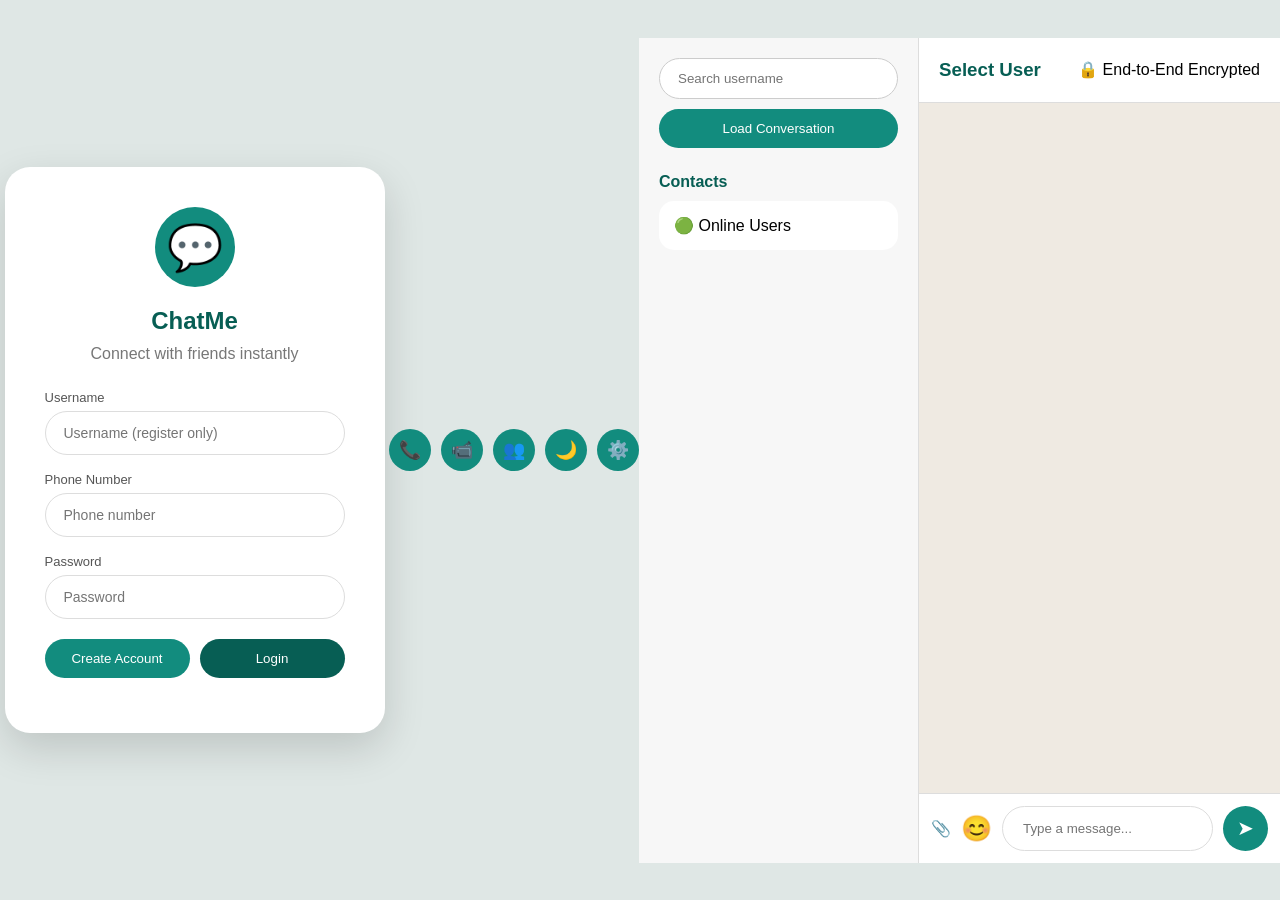
==== templates/index.html @ 899a7d26 "Add settings panel with profile and options" ====
<!DOCTYPE html>
<html lang="en">

<head>

<meta charset="UTF-8">

<meta name="viewport" content="width=device-width, initial-scale=1.0">

<title>ChatMe</title>


<link rel="stylesheet" href="/static/style.css">


</head>


<body>


<div class="app-container">


<!-- =========================
AUTH PAGE
========================= -->


<section id="auth-page" class="auth-container">


<div class="auth-card">


<div class="app-logo">
💬
</div>


<h1>
ChatMe
</h1>


<p>
Connect with friends instantly
</p>




<div class="input-group">

<label>
Username
</label>

<input
id="username"
type="text"
placeholder="Username (register only)"
>

</div>





<div class="input-group">

<label>
Phone Number
</label>

<input
id="phone"
type="text"
placeholder="Phone number"
>

</div>





<div class="input-group">

<label>
Password
</label>

<input
id="password"
type="password"
placeholder="Password"
>

</div>





<div class="auth-buttons">


<button
class="primary-btn"
onclick="register()">

Create Account

</button>




<button
class="secondary-btn"
onclick="login()">

Login

</button>



</div>





<div id="authMessage"
class="auth-message">

</div>



</div>


</section>









<!-- =========================
CHAT PAGE
========================= -->


<section id="chat-page"
class="chat-container hidden">





<header class="top-bar">



<div class="profile-area">


<div class="avatar">

<img
id="profile-picture"
src="/static/default-avatar.png"
alt="Profile">

</div


<div>

<h2>
ChatMe
</h2>


<span id="status">
Offline
</span>


</div>


</div>







<div class="top-actions">

<button onclick="startAudioCall()" title="Audio Call">
📞
</button>

<button onclick="startVideoCall()" title="Video Call">
📹
</button>

<button onclick="createGroupCall()" title="Group Call">
👥
</button>

<button onclick="toggleTheme()" title="Dark Mode">
🌙
</button>

<button onclick="openSettings()" title="Settings">
⚙️
</button>

</div>



</header>









<div class="chat-layout">





<!-- SIDEBAR -->


<aside class="sidebar">


<div class="search-box">


<input
id="receiver"
type="text"
placeholder="Search username"
>


</div>





<button
class="load-btn"
onclick="loadMessages()">

Load Conversation

</button>





<div class="contact-title">

Contacts

</div>




<div id="contacts">


<div class="contact-item">

🟢 Online Users

</div>


</div>



</aside>









<!-- CHAT AREA -->


<main class="chat-window">





<div class="conversation-header">


<div>

<h3 id="chatUser">

Select User

</h3>


<span id="typing">

</span>

</div>



<span id="encryption-status">

🔒 End-to-End Encrypted

</span>


</div>








<div class="message-area">


<ul id="messages">

</ul>


</div>









<!-- CALL AREA -->


<div id="call-area"
class="call-area hidden">


<div class="video-box">


<video
id="localVideo"
autoplay
muted>
</video>


<span>
You
</span>


</div>





<div class="video-box">


<video
id="remoteVideo"
autoplay>
</video>


<span>
Remote
</span>


</div>



</div>









<!-- MESSAGE INPUT -->


<div class="message-input-area">





<label class="attach-btn">

📎


<input
id="file"
type="file"
hidden
accept="image/*,video/*,audio/*,.pdf,.doc,.docx,.txt"
onchange="uploadFile()"
>


</label>







<button
class="emoji-btn"
onclick="toggleEmoji()">

😊

</button>







<input
id="message"
type="text"
placeholder="Type a message..."
onkeypress="enterSend(event)"
>







<button
class="send-btn"
onclick="sendMessage()">

➤

</button>



</div>









<!-- EMOJI PANEL -->


<div id="emoji-panel"
class="emoji-panel hidden">


<button onclick="addEmoji('😀')">
😀
</button>


<button onclick="addEmoji('😂')">
😂
</button>


<button onclick="addEmoji('❤️')">
❤️
</button>


<button onclick="addEmoji('👍')">
👍
</button>


<button onclick="addEmoji('🔥')">
🔥
</button>


<button onclick="addEmoji('😍')">
😍
</button>



</div>









<!-- FILE PREVIEW -->


<div id="file-preview"
class="file-preview hidden">

</div>









<!-- GROUP CALL MODAL -->


<div id="group-call-modal"
class="modal hidden">



<div class="modal-card">


<h3>
Group Call
</h3>



<input
id="roomId"
type="text"
placeholder="Room ID"
>





<button onclick="joinGroupCall()">

Join Room

</button>





<button onclick="closeModal()">

Close

</button>



</div>


</div>









</main>


</div>






</section>




<!-- =====================================
SETTINGS PANEL
===================================== -->

<div id="settings-panel"
class="settings-panel hidden">

<div class="settings-header">

<h2>
Settings
</h2>

<button onclick="closeSettings()">
✖
</button>

</div>


<!-- PROFILE -->

<div class="settings-profile">

<img
id="settings-avatar"
src="/static/default-avatar.png">

<h3 id="settings-name">
Username
</h3>

<p id="settings-bio">
No bio yet.
</p>

<label
class="profile-upload">

📷 Change Profile Picture

<input

id="profile-upload"

type="file"

accept="image/*"

hidden

onchange="uploadProfilePicture()">

</label>

</div>


<div class="settings-list">

<button onclick="openProfileSettings()">
👤 Profile
</button>

<button onclick="openPrivacySettings()">
🔒 Privacy
</button>

<button onclick="openNotificationSettings()">
🔔 Notifications
</button>

<button onclick="openAppearanceSettings()">
🌙 Appearance
</button>

<button onclick="openStorageSettings()">
☁ Storage
</button>

<button onclick="openAccountSettings()">
🔑 Account
</button>

<button onclick="logout()">
🚪 Logout
</button>

</div>

</div>
  


<script src="/static/app.js"></script>



</div>


</body>


</html>
---- static/style.css ----
/*
Mobile Chat App
Modern WhatsApp Inspired UI
*/


* {

    margin:0;

    padding:0;

    box-sizing:border-box;

    font-family:'Inter', Arial, sans-serif;

}



body {

    height:100vh;

    background:#dfe7e5;

    display:flex;

    justify-content:center;

    align-items:center;

    overflow:hidden;

}



.hidden {

    display:none !important;

}



button {

    border:none;

    cursor:pointer;

    transition:.3s;

}



button:hover {

    opacity:.85;

}



button:active {

    transform:scale(.95);

}




/* ==========================
   APP CONTAINER
========================== */


.app-container {

    width:100%;

    height:100vh;

    display:flex;

    justify-content:center;

    align-items:center;

}




/* ==========================
   AUTH PAGE
========================== */


.auth-container {

    width:100%;

    height:100%;

    display:flex;

    justify-content:center;

    align-items:center;

}



.auth-card {


    width:380px;

    padding:40px;

    background:white;

    border-radius:25px;

    box-shadow:

    0 15px 40px rgba(0,0,0,.15);

    text-align:center;


}



.app-logo {


    width:80px;

    height:80px;

    margin:auto;

    border-radius:50%;

    background:#128c7e;

    display:flex;

    justify-content:center;

    align-items:center;

    font-size:45px;

    color:white;

    margin-bottom:20px;


}



.auth-card h1 {


    color:#075e54;

    margin-bottom:10px;


}



.auth-card p {


    color:#777;

    margin-bottom:25px;


}



.input-group {


    text-align:left;

    margin-bottom:15px;


}



.input-group label {


    font-size:13px;

    color:#555;


}



.input-group input {


    width:100%;

    padding:13px 18px;

    border-radius:25px;

    border:1px solid #ddd;

    outline:none;

    margin-top:5px;

    font-size:14px;


}



.input-group input:focus {


    border-color:#128c7e;


}



.auth-buttons {


    display:flex;

    gap:10px;

    margin-top:20px;


}



.primary-btn {


    flex:1;

    background:#128c7e;

    color:white;

    padding:12px;

    border-radius:25px;


}



.secondary-btn {


    flex:1;

    background:#075e54;

    color:white;

    padding:12px;

    border-radius:25px;


}



.auth-message {


    margin-top:15px;

    color:#128c7e;

    font-size:14px;


}
/* ==========================
   CHAT APPLICATION
========================== */


.chat-container {


    width:95%;

    max-width:1400px;

    height:90vh;

    background:white;

    border-radius:20px;

    overflow:hidden;

    display:flex;

    flex-direction:column;

    box-shadow:

    0 20px 50px rgba(0,0,0,.25);


}






/* ==========================
   TOP BAR
========================== */


.top-bar {


    height:75px;

    background:#075e54;

    color:white;

    display:flex;

    justify-content:space-between;

    align-items:center;

    padding:15px 25px;


}




.profile-area {


    display:flex;

    align-items:center;

    gap:15px;


}




.avatar {


    width:50px;

    height:50px;

    border-radius:50%;

    background:#128c7e;

    display:flex;

    justify-content:center;

    align-items:center;

    font-size:25px;


}




.profile-area h2 {


    font-size:20px;


}




#status {


    font-size:13px;

    color:#c8f7c5;


}





.top-actions {


    display:flex;

    gap:10px;


}




.top-actions button {


    width:42px;

    height:42px;

    border-radius:50%;

    background:#128c7e;

    color:white;

    font-size:18px;


}






/* ==========================
   CHAT LAYOUT
========================== */


.chat-layout {


    flex:1;

    display:flex;

    height:calc(100% - 75px);


}







/* ==========================
   SIDEBAR
========================== */


.sidebar {


    width:280px;

    background:#f7f7f7;

    border-right:1px solid #ddd;

    padding:20px;


}





.search-box input {


    width:100%;

    padding:12px 18px;

    border-radius:25px;

    border:1px solid #ccc;

    outline:none;


}





.load-btn {


    width:100%;

    margin-top:10px;

    padding:12px;

    background:#128c7e;

    color:white;

    border-radius:25px;


}





.contact-title {


    margin-top:25px;

    font-weight:600;

    color:#075e54;


}





.contact-item {


    padding:15px;

    background:white;

    border-radius:15px;

    margin-top:10px;

    cursor:pointer;

    transition:.2s;


}





.contact-item:hover {


    background:#dcf8c6;


}






/* ==========================
   CHAT WINDOW
========================== */


.chat-window {


    flex:1;

    display:flex;

    flex-direction:column;

    background:#efeae2;


}






.conversation-header {


    height:65px;

    background:white;

    padding:10px 20px;

    display:flex;

    justify-content:space-between;

    align-items:center;

    border-bottom:1px solid #ddd;


}





.conversation-header h3 {


    color:#075e54;


}





#typing {


    font-size:12px;

    color:#777;


}






.conversation-actions button {


    width:40px;

    height:40px;

    border-radius:50%;

    background:#128c7e;

    color:white;

    font-size:17px;

    margin-left:5px;


}






/* ==========================
   MESSAGE AREA
========================== */


.message-area {


    flex:1;

    overflow-y:auto;

    padding:20px;


}





#messages {


    list-style:none;


}






#messages li {


    max-width:70%;

    padding:12px 15px;

    margin-bottom:12px;

    border-radius:18px;

    background:white;

    box-shadow:

    0 2px 5px rgba(0,0,0,.1);

    animation:message .2s;


}





#messages li b {


    color:#075e54;


}






@keyframes message {


    from {


        transform:translateY(10px);

        opacity:0;


    }



    to {


        transform:translateY(0);

        opacity:1;


    }


}
/* ==========================
   MESSAGE INPUT
========================== */


.message-input-area {


    display:flex;

    align-items:center;

    gap:10px;

    padding:12px;

    background:white;

    border-top:1px solid #ddd;


}





.message-input-area input {


    flex:1;

    padding:14px 20px;

    border-radius:30px;

    border:1px solid #ddd;

    outline:none;


}





.message-input-area input:focus {


    border-color:#128c7e;


}





.emoji-btn {


    background:none;

    font-size:25px;


}





.send-btn {


    width:45px;

    height:45px;

    border-radius:50%;

    background:#128c7e;

    color:white;

    font-size:20px;


}






/* ==========================
   EMOJI PANEL
========================== */


.emoji-panel {


    background:white;

    padding:10px;

    display:flex;

    gap:10px;

    border-top:1px solid #ddd;


}





.emoji-panel button {


    background:none;

    font-size:25px;


}







/* ==========================
   FILE UPLOAD
========================== */


.file-upload {


    background:white;

    padding:10px;

    display:flex;

    justify-content:center;

    align-items:center;

    gap:10px;

    border-top:1px solid #ddd;


}





.file-upload input {


    max-width:200px;

    padding:8px;

    border-radius:20px;

    background:#f5f5f5;


}





.file-upload button {


    background:#075e54;

    color:white;

    padding:10px 20px;

    border-radius:20px;


}







/* ==========================
   MEDIA MESSAGES
========================== */



#messages img {


    max-width:250px;

    border-radius:15px;

    display:block;

    margin-top:8px;


}






#messages video {


    max-width:300px;

    border-radius:15px;

    display:block;

    margin-top:8px;


}






#messages audio {


    width:250px;

    margin-top:8px;


}






#messages a {


    color:#128c7e;

    font-weight:600;

    text-decoration:none;


}





#messages a:hover {


    text-decoration:underline;


}






/* ==========================
   VIDEO CALL AREA
========================== */


.call-area {


    position:absolute;

    top:90px;

    right:30px;

    width:350px;

    height:250px;

    background:#111;

    border-radius:20px;

    padding:10px;

    display:flex;

    gap:10px;

    z-index:10;


}





.video-box {


    flex:1;

    background:black;

    border-radius:15px;

    overflow:hidden;

    position:relative;


}





.video-box video {


    width:100%;

    height:100%;

    object-fit:cover;


}





.video-box span {


    position:absolute;

    bottom:5px;

    left:10px;

    color:white;

    font-size:12px;


}







/* ==========================
   GROUP CALL MODAL
========================== */


.modal {


    position:fixed;

    top:0;

    left:0;

    width:100%;

    height:100%;

    background:rgba(0,0,0,.5);

    display:flex;

    justify-content:center;

    align-items:center;

    z-index:100;


}





.modal-card {


    background:white;

    padding:30px;

    border-radius:20px;

    width:320px;

    text-align:center;


}





.modal-card h3 {


    color:#075e54;

    margin-bottom:20px;


}





.modal-card input {


    width:100%;

    padding:12px;

    border-radius:20px;

    border:1px solid #ccc;

    margin-bottom:15px;


}





.modal-card button {


    width:100%;

    padding:12px;

    margin:5px;

    border-radius:20px;

    background:#128c7e;

    color:white;


}
/* ==========================
   DARK MODE
========================== */


body.dark {


    background:#111;


}





body.dark .chat-container {


    background:#222;


}





body.dark .sidebar {


    background:#181818;

    color:white;


}





body.dark .chat-window {


    background:#0b141a;


}





body.dark .conversation-header,


body.dark .message-input-area,


body.dark .file-upload,


body.dark .emoji-panel {


    background:#202c33;

    color:white;


}





body.dark #messages li {


    background:#202c33;

    color:white;


}





body.dark input {


    background:#333;

    color:white;

    border-color:#555;


}






body.dark .contact-item {


    background:#202c33;

    color:white;


}





body.dark .modal-card {


    background:#202c33;

    color:white;


}







/* ==========================
   SCROLLBAR
========================== */


::-webkit-scrollbar {


    width:8px;


}





::-webkit-scrollbar-thumb {


    background:#128c7e;

    border-radius:10px;


}







/* ==========================
   ANIMATIONS
========================== */


.chat-window {


    animation:fade .3s;


}





@keyframes fade {


    from {


        opacity:0;


    }



    to {


        opacity:1;


    }


}







/* ==========================
   MOBILE RESPONSIVE
========================== */


@media(max-width:900px){



    .chat-container {


        width:100%;

        height:100vh;

        border-radius:0;


    }




    .sidebar {


        width:90px;

        padding:10px;


    }




    .contact-item {


        font-size:12px;


    }




    .chat-layout {


        height:calc(100vh - 75px);


    }


}







@media(max-width:600px){



    .auth-card {


        width:90%;


    }





    .top-bar {


        padding:10px;


    }





    .profile-area h2 {


        font-size:16px;


    }





    .top-actions button {


        width:35px;

        height:35px;

        font-size:14px;


    }





    .sidebar {


        display:none;


    }





    .call-area {


        width:95%;

        height:220px;

        right:2.5%;


    }





    #messages li {


        max-width:90%;


    }





    .message-input-area input {


        font-size:14px;


    }



}







/* ==========================
   SMALL DEVICE FIXES
========================== */


@media(max-width:400px){



    .top-actions {


        gap:4px;


    }





    .top-actions button {


        width:30px;

        height:30px;


    }





    .send-btn {


        width:38px;

        height:38px;


    }



}
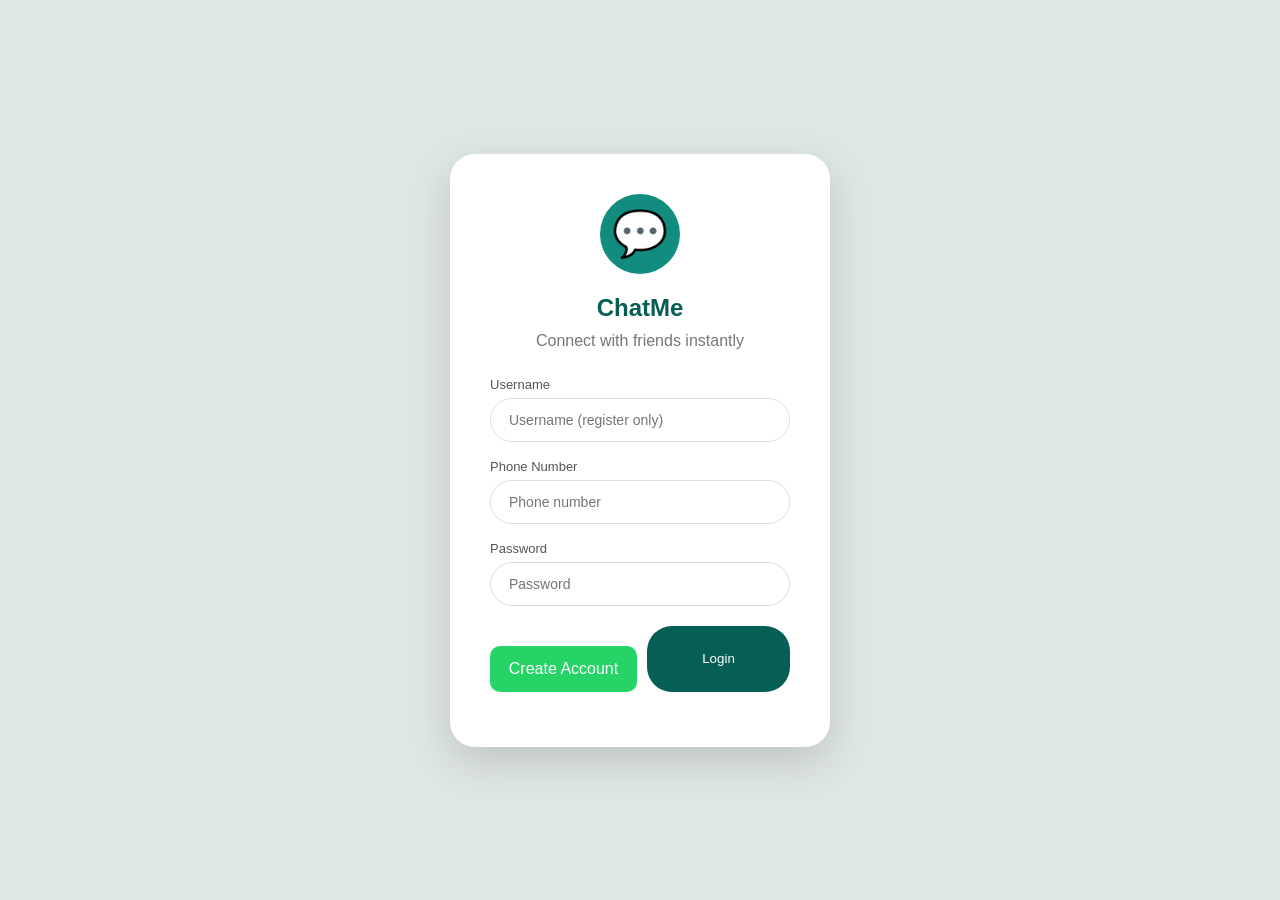
==== commit e06dad87: "Update index.html" ====
--- a/templates/index.html
+++ b/templates/index.html
@@ -180,7 +180,7 @@
 src="/static/default-avatar.png"
 alt="Profile">
 
-</div
+</di>
 
 
 <div>
@@ -740,16 +740,293 @@
 </div>
 
 </div>
-  
-
-
+<div
+id="profile-page"
+class="settings-page hidden">
+
+<h2>
+
+My Profile
+
+</h2>
+
+<div class="profile-section">
+
+<img
+
+id="edit-avatar"
+
+src="/static/default-avatar.png">
+
+</div>
+
+<div class="input-group">
+
+<label>
+
+Username
+
+</label>
+
+<input
+
+id="edit-username"
+
+type="text">
+
+</div>
+
+<div class="input-group">
+
+<label>
+
+Bio
+
+</label>
+
+<textarea
+
+id="edit-bio"
+
+rows="4">
+
+</textarea>
+
+</div>
+
+<button
+class="primary-btn"
+onclick="saveProfile()">
+
+Save Changes
+
+</button>
+
+</div>
+ <div
+id="privacy-page"
+class="settings-page hidden">
+
+<h2>
+
+Privacy
+
+</h2>
+
+<label>
+
+Last Seen
+
+</label>
+
+<select id="last-seen">
+
+<option>Everyone</option>
+
+<option>Contacts</option>
+
+<option>Nobody</option>
+
+</select>
+
+<label>
+
+Online Status
+
+</label>
+
+<select id="online-status">
+
+<option>Everyone</option>
+
+<option>Contacts</option>
+
+<option>Nobody</option>
+
+</select>
+
+<label>
+
+Profile Picture
+
+</label>
+
+<select id="profile-privacy">
+
+<option>Everyone</option>
+
+<option>Contacts</option>
+
+<option>Nobody</option>
+
+</select>
+
+<label>
+
+Read Receipts
+
+</label>
+
+<input
+id="read-receipts"
+type="checkbox"
+checked>
+
+<label>
+
+Typing Indicator
+
+</label>
+
+<input
+id="typing-status"
+type="checkbox"
+checked>
+
+<button
+class="primary-btn"
+onclick="savePrivacy()">
+
+Save
+
+</button>
+
+</div> 
+<div
+id="notification-page"
+class="settings-page hidden">
+
+<h2>
+
+Notifications
+
+</h2>
+
+<label>
+
+Message Notifications
+
+</label>
+
+<input
+id="message-notifications"
+type="checkbox"
+checked>
+
+<label>
+
+Call Notifications
+
+</label>
+
+<input
+id="call-notifications"
+type="checkbox"
+checked>
+
+<label>
+
+Group Notifications
+
+</label>
+
+<input
+id="group-notifications"
+type="checkbox"
+checked>
+
+<button
+class="primary-btn"
+onclick="saveNotifications()">
+
+Save
+
+</button>
+
+</div>
+<div
+id="appearance-page"
+class="settings-page hidden">
+
+<h2>
+
+Appearance
+
+</h2>
+
+<label>
+
+Dark Mode
+
+</label>
+
+<input
+id="dark-mode"
+type="checkbox">
+
+<label>
+
+Chat Wallpaper
+
+</label>
+
+<input
+
+id="wallpaper"
+
+type="file"
+
+accept="image/*">
+
+<button
+class="primary-btn"
+onclick="saveAppearance()">
+
+Save
+
+</button>
+
+</div>
+
+ <div
+id="account-page"
+class="settings-page hidden">
+
+<h2>
+
+Account
+
+</h2>
+
+<button onclick="changePassword()">
+
+🔑 Change Password
+
+</button>
+
+<button onclick="exportData()">
+
+📁 Export Data
+
+</button>
+
+<button onclick="deleteAccount()">
+
+🗑 Delete Account
+
+</button>
+
+<button onclick="logout()">
+
+🚪 Logout
+
+</button>
+
+</div>
+ 
 <script src="/static/app.js"></script>
 
 
-
-</div>
-
-
 </body>
 
 
--- a/static/style.css
+++ b/static/style.css
@@ -1750,5 +1750,488 @@
     }
 
 
-
-}
+}
+/* =====================================
+   SETTINGS PANEL
+===================================== */
+
+
+.settings-panel{
+
+    position:fixed;
+
+    top:0;
+
+    right:0;
+
+    width:350px;
+
+    height:100%;
+
+    background:white;
+
+    z-index:1000;
+
+    box-shadow:-5px 0 20px rgba(0,0,0,0.2);
+
+    overflow-y:auto;
+
+    transition:0.3s;
+
+}
+
+
+
+
+
+.hidden{
+
+    display:none;
+
+}
+
+
+
+
+
+.settings-header{
+
+    display:flex;
+
+    justify-content:space-between;
+
+    align-items:center;
+
+    padding:20px;
+
+    border-bottom:1px solid #ddd;
+
+}
+
+
+
+
+
+.settings-header h2{
+
+    margin:0;
+
+}
+
+
+
+
+
+.settings-header button{
+
+    border:none;
+
+    background:none;
+
+    font-size:20px;
+
+    cursor:pointer;
+
+}
+
+
+
+
+
+
+/* =====================================
+   SETTINGS PROFILE
+===================================== */
+
+
+.settings-profile{
+
+    text-align:center;
+
+    padding:25px;
+
+}
+
+
+
+
+
+.settings-profile img{
+
+    width:100px;
+
+    height:100px;
+
+    border-radius:50%;
+
+    object-fit:cover;
+
+    border:3px solid #ddd;
+
+}
+
+
+
+
+
+.settings-profile h3{
+
+    margin-top:15px;
+
+    margin-bottom:5px;
+
+}
+
+
+
+
+
+.settings-profile p{
+
+    color:#777;
+
+}
+
+
+
+
+
+
+.profile-upload{
+
+    display:inline-block;
+
+    margin-top:15px;
+
+    padding:10px 15px;
+
+    background:#25D366;
+
+    color:white;
+
+    border-radius:8px;
+
+    cursor:pointer;
+
+}
+
+
+
+
+
+
+/* =====================================
+   SETTINGS MENU
+===================================== */
+
+
+.settings-list{
+
+    padding:15px;
+
+}
+
+
+
+
+
+.settings-list button{
+
+    width:100%;
+
+    padding:15px;
+
+    margin-bottom:10px;
+
+    border:none;
+
+    background:#f5f5f5;
+
+    border-radius:10px;
+
+    text-align:left;
+
+    font-size:16px;
+
+    cursor:pointer;
+
+}
+
+
+
+
+
+.settings-list button:hover{
+
+    background:#e8e8e8;
+
+}
+
+
+
+
+
+
+
+/* =====================================
+   SETTINGS PAGES
+===================================== */
+
+
+.settings-page{
+
+    position:fixed;
+
+    top:0;
+
+    right:0;
+
+    width:350px;
+
+    height:100%;
+
+    background:white;
+
+    z-index:1100;
+
+    padding:25px;
+
+    overflow-y:auto;
+
+}
+
+
+
+
+
+
+.settings-page h2{
+
+    margin-bottom:25px;
+
+}
+
+
+
+
+
+
+.settings-page label{
+
+    display:block;
+
+    margin-top:15px;
+
+    margin-bottom:5px;
+
+    font-weight:500;
+
+}
+
+
+
+
+
+.settings-page input[type="text"],
+
+.settings-page textarea,
+
+.settings-page select{
+
+    width:100%;
+
+    padding:12px;
+
+    border:1px solid #ccc;
+
+    border-radius:8px;
+
+}
+
+
+
+
+
+
+
+/* =====================================
+   PROFILE EDIT
+===================================== */
+
+
+#edit-avatar{
+
+    width:120px;
+
+    height:120px;
+
+    border-radius:50%;
+
+    object-fit:cover;
+
+    display:block;
+
+    margin:auto;
+
+}
+
+
+
+
+
+
+.profile-section{
+
+    text-align:center;
+
+    margin-bottom:25px;
+
+}
+
+
+
+
+
+
+/* =====================================
+   CHECKBOX SWITCH STYLE
+===================================== */
+
+
+.settings-page input[type="checkbox"]{
+
+    width:20px;
+
+    height:20px;
+
+    cursor:pointer;
+
+}
+
+
+
+
+
+/* =====================================
+   BUTTONS
+===================================== */
+
+
+.primary-btn{
+
+    width:100%;
+
+    padding:14px;
+
+    margin-top:20px;
+
+    border:none;
+
+    border-radius:10px;
+
+    background:#25D366;
+
+    color:white;
+
+    font-size:16px;
+
+    cursor:pointer;
+
+}
+
+
+
+
+
+.primary-btn:hover{
+
+    opacity:0.9;
+
+}
+
+
+
+
+
+
+/* =====================================
+   DARK MODE SUPPORT
+===================================== */
+
+
+body.dark-mode{
+
+    background:#111;
+
+    color:white;
+
+}
+
+
+
+
+
+body.dark-mode .settings-panel,
+
+body.dark-mode .settings-page{
+
+    background:#1f1f1f;
+
+    color:white;
+
+}
+
+
+
+
+
+body.dark-mode .settings-list button{
+
+    background:#333;
+
+    color:white;
+
+}
+
+
+
+
+
+body.dark-mode input,
+
+body.dark-mode textarea,
+
+body.dark-mode select{
+
+    background:#333;
+
+    color:white;
+
+    border-color:#555;
+
+}
+
+
+
+
+
+
+
+/* =====================================
+   MOBILE RESPONSIVE
+===================================== */
+
+
+@media(max-width:600px){
+
+
+    .settings-panel,
+
+    .settings-page{
+
+        width:100%;
+
+    }
+
+
+}
